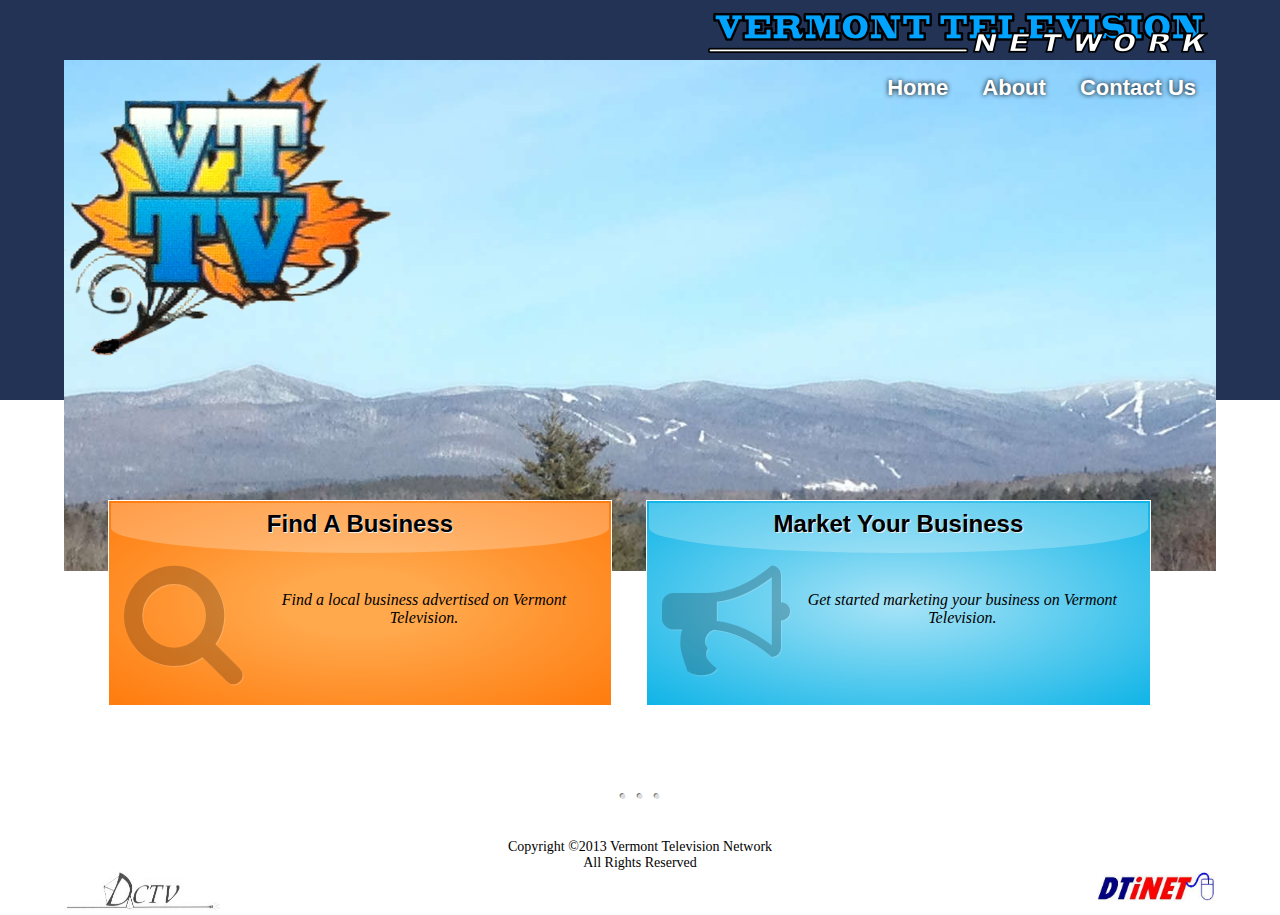
==== index.html @ bdfbf008 "initial home page mockup" ====
<!DOCTYPE html>
<html lang="en">
<head>
  <meta http-equiv="Content-Type" content="text/html; charset=utf-8">
  <link href='css/main.css' rel='stylesheet' type='text/css'>
  <link href='css/font-awesome.css' rel='stylesheet' type='text/css'>
  <title>Vermont Television</title>
</head>
<body>
    <div class="backdrop"></div>
    <div class="page">
    <img class="leaf-logo" src="/img/leaf-logo.png" width="329" height="296">
    <img class="top-logo" src="/img/vttv.png" width="500" height="40">
    <div class="nav-bar">
        <a class="nav" href="/">Home</a>
        <a class="nav" href="/about.html">About</a>
        <a class="nav" href="/contact.html">Contact Us</a>
    </div>
    <div class="main-body">
        <div class="panel-container">
            <a class="home-panel referral-panel">
                <div class="icon-search icon"></div>
                <div class="reflection"></div>
                <div class="panel-title">
                    <h3>Find A Business</h3>
                </div>
                <div class="panel-descr">
                    Find a local business advertised on Vermont Television.
                </div>
            </a>
        </div>
        <div class="panel-container">
            <a class="home-panel how-to-panel">
                <div class="icon-bullhorn icon"></div>
                <div class="reflection"></div>
                <div class="panel-title">
                    <h3>Market Your Business</h3>
                </div>
                <div class="panel-descr">
                    Get started marketing your business on Vermont Television.
                </div>
            </a>
        </div>
    </div>
    <div class="footer">
        <div class="divider">
            &bull;&nbsp;&nbsp;&bull;&nbsp;&nbsp;&bull;
        </div>
        <div class="copyright">
            Copyright &copy;2013 Vermont Television Network <br>
            All Rights Reserved
        </div>
        <div class="dctv-logo">
            <img src="/img/dctv-logo.png" height="40">
        </div>
        <div class="dtinet-logo">
            <img src="/img/dtinet-logo.png" height="30">
        </div>
    </div>
    </div>
</body>
</html>
---- css/main.css ----
body {
    padding: 0;
    margin: 0;
}

.backdrop {
    position: absolute;
    top: 0;
    width: 100%;
    height: 400px;
    background-color: #235;
}

.page {
    position: relative;
    top: 60px;
    width: 90%;
    max-width: 1306px;
    min-width: 450px;
    min-height: 100%;
    margin-left: auto;
    margin-right: auto;
    background-image: url(/img/masthead2.jpg);
    background-size: 1306px; 200px;
    background-repeat: no-repeat;
    background-color: white;
}

.top-logo {
    margin: 8px;
    position: absolute;
    top: -55px;
    right: 0;
}

.nav-bar {
    float: right;
    margin: 15px 20px;
}

.nav {
    font-family: Verdana, Helvetica, Arial, sans-serif;
    font-weight: bold;
    font-size: 22px;
    text-decoration: none;
    text-color: white;
    color: white;
    padding-left: 30px;
    text-shadow: 0 0 5px black;
}

.nav:hover {
    text-shadow: 0 0 0;
}

.main-body {
    position: relative;
    top: 120px;
    width: 95%;
    margin-left: auto;
    margin-right: auto;
}

.panel-container {
    width: 47%;
    min-width: 370px;
    display: inline-block;
    margin-left: auto;
    margin-right: auto;
    padding: 20px 10px 20px 10px;
}

.reflection {
  width: 100%;
  height: 50px;
  background: #fff;
  opacity: 0.25;
  border-radius: 0 0 50% 50%;
  -moz-border-radius: 0 0 50% 50%;
  -webkit-border-radius: 0 0 50% 50%;
}

.home-panel {
    position: relative;
    display: block;
    text-decoration: none;
    min-width: 400px;
    height: 200px;
    border: 1px solid white;
    background-color: white;
    text-align: center;
    margin-left: 5px;
    margin-right: 5px;
    padding: 2px;
}

.home-panel:hover {
    box-shadow: 0 0 20px #fff;
}

.home-panel:active {
    top: 2px;
    left: 2px;
}

.home-panel h3 {
    position: relative;
    top: -43px;
    text-shadow: 1px 1px #eee;
    font-family: Verdana, Arial, Helvetica, sans-serif;
    font-size: 24px;
    font-weight: bold;
    margin: 0;
}

.icon {
    text-shadow: 1px 1px #eee;
    opacity: 0.2;
    position: absolute;
    left: 15px;
    top: 55px;
    font-size: 128px;
}

.panel-descr {
    padding: 10px 25px;
    margin-left: 128px;
    font-family: Georgia, serif;
    font-style: italic;
}

.referral-panel {
background: rgb(255,168,76); /* Old browsers */
background: -moz-radial-gradient(center, ellipse cover,  rgba(255,168,76,1) 22%, rgba(255,123,13,1) 100%); /* FF3.6+ */
background: -webkit-gradient(radial, center center, 0px, center center, 100%, color-stop(22%,rgba(255,168,76,1)), color-stop(100%,rgba(255,123,13,1))); /* Chrome,Safari4+ */
background: -webkit-radial-gradient(center, ellipse cover,  rgba(255,168,76,1) 22%,rgba(255,123,13,1) 100%); /* Chrome10+,Safari5.1+ */
background: -o-radial-gradient(center, ellipse cover,  rgba(255,168,76,1) 22%,rgba(255,123,13,1) 100%); /* Opera 12+ */
background: -ms-radial-gradient(center, ellipse cover,  rgba(255,168,76,1) 22%,rgba(255,123,13,1) 100%); /* IE10+ */
background: radial-gradient(ellipse at center,  rgba(255,168,76,1) 22%,rgba(255,123,13,1) 100%); /* W3C */
filter: progid:DXImageTransform.Microsoft.gradient( startColorstr='#ffa84c', endColorstr='#ff7b0d',GradientType=1 ); /* IE6-9 fallback on horizontal gradient */
}

.how-to-panel {
background: rgb(169,228,247); /* Old browsers */
background: -moz-radial-gradient(center, ellipse cover,  rgba(169,228,247,1) 0%, rgba(15,180,231,1) 100%); /* FF3.6+ */
background: -webkit-gradient(radial, center center, 0px, center center, 100%, color-stop(0%,rgba(169,228,247,1)), color-stop(100%,rgba(15,180,231,1))); /* Chrome,Safari4+ */
background: -webkit-radial-gradient(center, ellipse cover,  rgba(169,228,247,1) 0%,rgba(15,180,231,1) 100%); /* Chrome10+,Safari5.1+ */
background: -o-radial-gradient(center, ellipse cover,  rgba(169,228,247,1) 0%,rgba(15,180,231,1) 100%); /* Opera 12+ */
background: -ms-radial-gradient(center, ellipse cover,  rgba(169,228,247,1) 0%,rgba(15,180,231,1) 100%); /* IE10+ */
background: radial-gradient(ellipse at center,  rgba(169,228,247,1) 0%,rgba(15,180,231,1) 100%); /* W3C */
filter: progid:DXImageTransform.Microsoft.gradient( startColorstr='#a9e4f7', endColorstr='#0fb4e7',GradientType=1 ); /* IE6-9 fallback on horizontal gradient */
}

.panel-title {
    margin: 0;
}

.footer {
    position: relative;
    margin-top: 150px;
}

.divider {
    text-align: center;
    color: #ddd;
    text-shadow: -1px -1px #777;
    padding: 1.5em;
    font-size: 20px;
}

.copyright {
    font-size: 14px;
    text-align: center;
}

.dctv-logo {
    float: left;
}

.dtinet-logo {
    float: right;
}
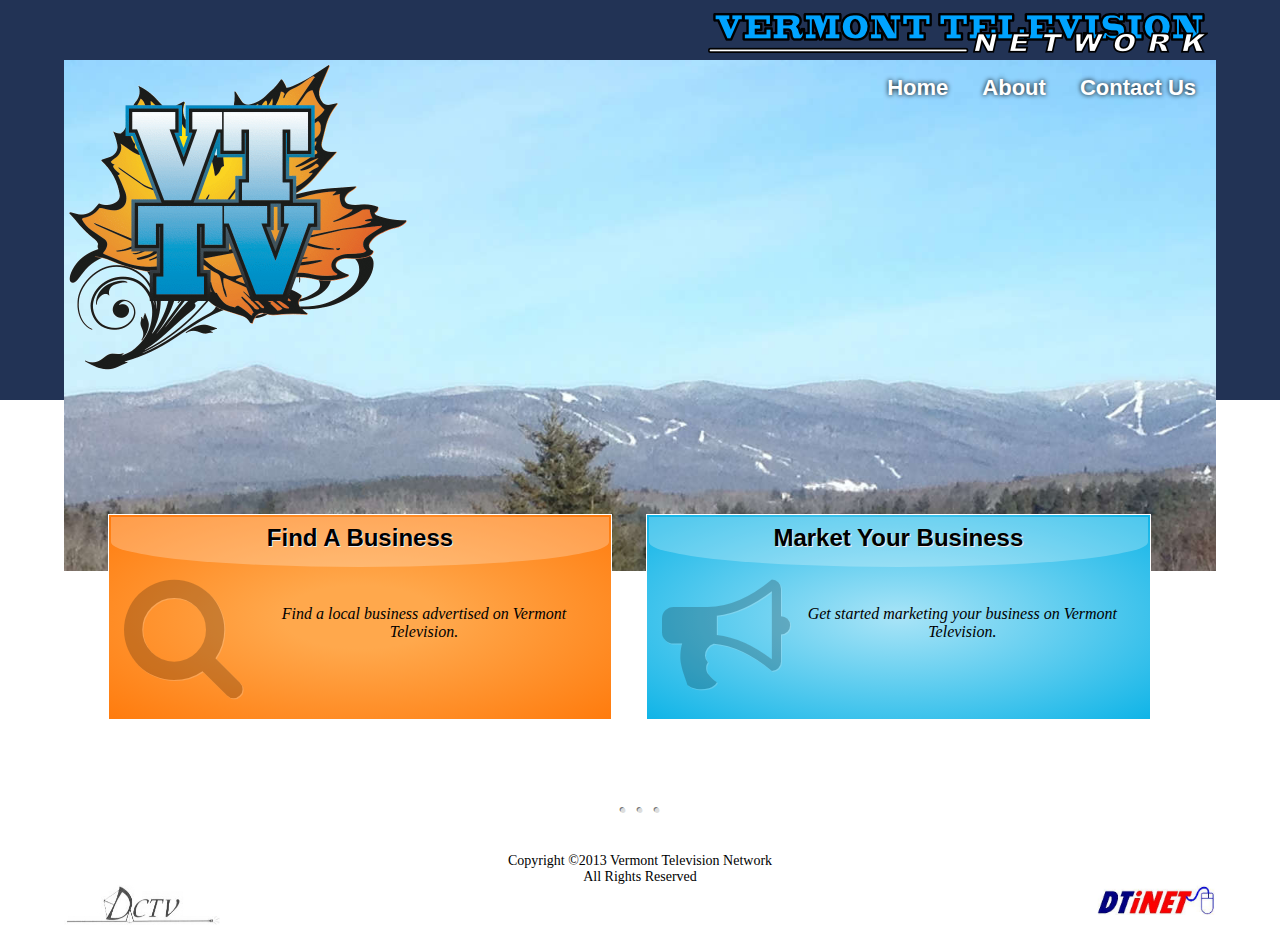
==== commit 113f85db: "High quality VTTV leaf logo" ====
--- a/index.html
+++ b/index.html
@@ -9,12 +9,12 @@
 <body>
     <div class="backdrop"></div>
     <div class="page">
-    <img class="leaf-logo" src="/img/leaf-logo.png" width="329" height="296">
-    <img class="top-logo" src="/img/vttv.png" width="500" height="40">
+    <img class="leaf-logo" src="img/leaf-logo.png" width="338" height="305">
+    <img class="top-logo" src="img/vttv.png" width="500" height="40">
     <div class="nav-bar">
-        <a class="nav" href="/">Home</a>
-        <a class="nav" href="/about.html">About</a>
-        <a class="nav" href="/contact.html">Contact Us</a>
+        <a class="nav" href="#">Home</a>
+        <a class="nav" href="about.html">About</a>
+        <a class="nav" href="contact.html">Contact Us</a>
     </div>
     <div class="main-body">
         <div class="panel-container">
@@ -51,10 +51,10 @@
             All Rights Reserved
         </div>
         <div class="dctv-logo">
-            <img src="/img/dctv-logo.png" height="40">
+            <img src="img/dctv-logo.png" height="40">
         </div>
         <div class="dtinet-logo">
-            <img src="/img/dtinet-logo.png" height="30">
+            <img src="img/dtinet-logo.png" height="30">
         </div>
     </div>
     </div>
--- a/css/main.css
+++ b/css/main.css
@@ -20,10 +20,14 @@
     min-height: 100%;
     margin-left: auto;
     margin-right: auto;
-    background-image: url(/img/masthead2.jpg);
+    background-image: url(../img/masthead2.jpg);
     background-size: 1306px; 200px;
     background-repeat: no-repeat;
     background-color: white;
+}
+
+.leaf-logo {
+    margin: 5px 0 0 5px;
 }
 
 .top-logo {
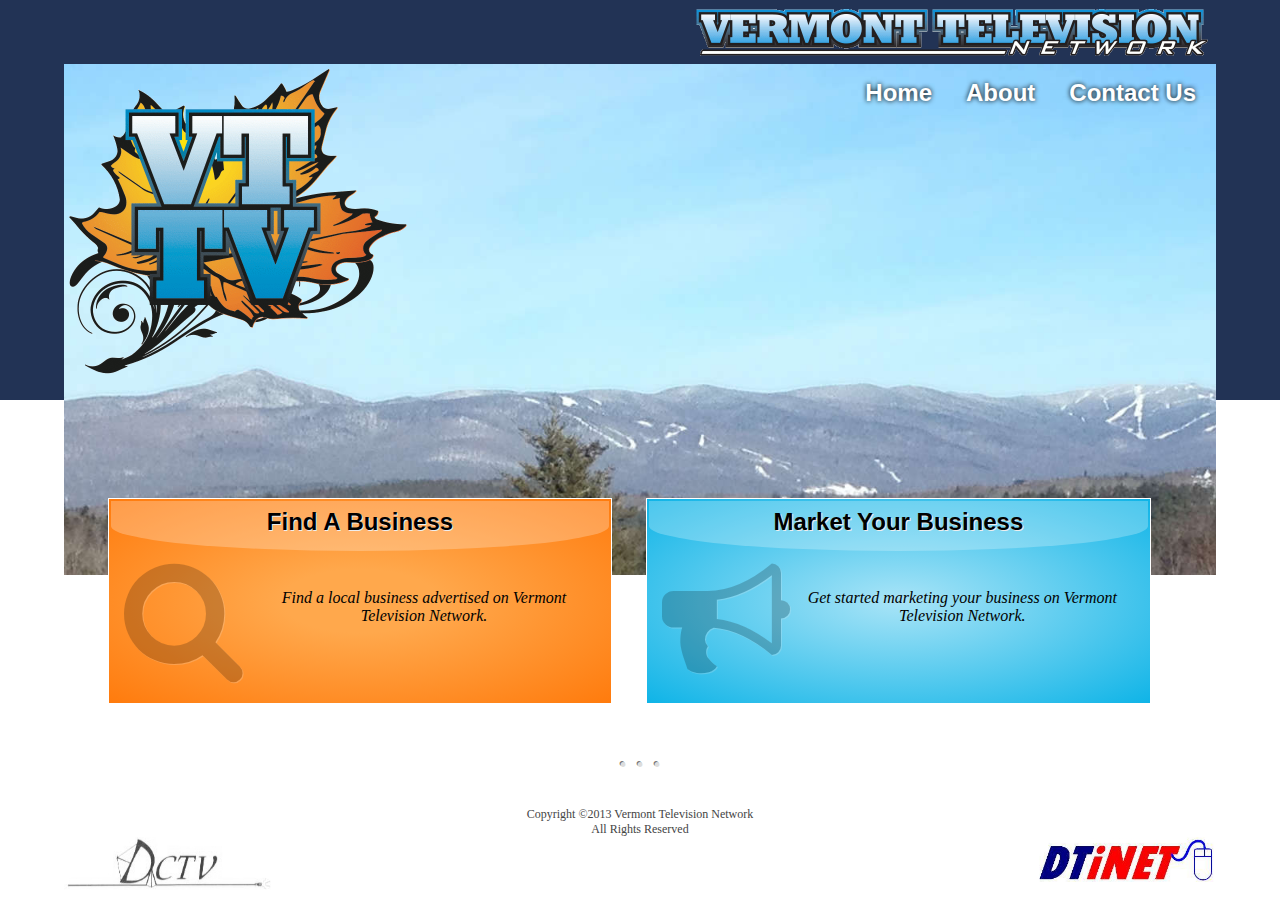
==== commit a25ecd89: "High quality top logo, layout tweaks" ====
--- a/index.html
+++ b/index.html
@@ -10,7 +10,7 @@
     <div class="backdrop"></div>
     <div class="page">
     <img class="leaf-logo" src="img/leaf-logo.png" width="338" height="305">
-    <img class="top-logo" src="img/vttv.png" width="500" height="40">
+    <img class="top-logo" src="img/vttv.png" width="512" height="47">
     <div class="nav-bar">
         <a class="nav" href="#">Home</a>
         <a class="nav" href="about.html">About</a>
@@ -25,7 +25,7 @@
                     <h3>Find A Business</h3>
                 </div>
                 <div class="panel-descr">
-                    Find a local business advertised on Vermont Television.
+                    Find a local business advertised on Vermont Television Network.
                 </div>
             </a>
         </div>
@@ -37,7 +37,7 @@
                     <h3>Market Your Business</h3>
                 </div>
                 <div class="panel-descr">
-                    Get started marketing your business on Vermont Television.
+                    Get started marketing your business on Vermont Television Network.
                 </div>
             </a>
         </div>
@@ -51,10 +51,10 @@
             All Rights Reserved
         </div>
         <div class="dctv-logo">
-            <img src="img/dctv-logo.png" height="40">
+            <img src="img/dctv-logo.png" height="53">
         </div>
         <div class="dtinet-logo">
-            <img src="img/dtinet-logo.png" height="30">
+            <img src="img/dtinet-logo.png" height="45">
         </div>
     </div>
     </div>
--- a/css/main.css
+++ b/css/main.css
@@ -13,7 +13,7 @@
 
 .page {
     position: relative;
-    top: 60px;
+    top: 64px;
     width: 90%;
     max-width: 1306px;
     min-width: 450px;
@@ -33,7 +33,7 @@
 .top-logo {
     margin: 8px;
     position: absolute;
-    top: -55px;
+    top: -63px;
     right: 0;
 }
 
@@ -45,7 +45,7 @@
 .nav {
     font-family: Verdana, Helvetica, Arial, sans-serif;
     font-weight: bold;
-    font-size: 22px;
+    font-size: 24px;
     text-decoration: none;
     text-color: white;
     color: white;
@@ -59,7 +59,7 @@
 
 .main-body {
     position: relative;
-    top: 120px;
+    top: 100px;
     width: 95%;
     margin-left: auto;
     margin-right: auto;
@@ -99,7 +99,7 @@
 }
 
 .home-panel:hover {
-    box-shadow: 0 0 20px #fff;
+    box-shadow: 0 0 5px 3px #fff;
 }
 
 .home-panel:active {
@@ -115,6 +115,10 @@
     font-size: 24px;
     font-weight: bold;
     margin: 0;
+}
+
+.home-panel:hover .reflection {
+    opacity: 0.45;
 }
 
 .icon {
@@ -161,7 +165,7 @@
 
 .footer {
     position: relative;
-    margin-top: 150px;
+    margin-top: 100px;
 }
 
 .divider {
@@ -173,7 +177,9 @@
 }
 
 .copyright {
-    font-size: 14px;
+    font-family: Georgia, serif;
+    font-size: 12px;
+    color: #444;
     text-align: center;
 }
 
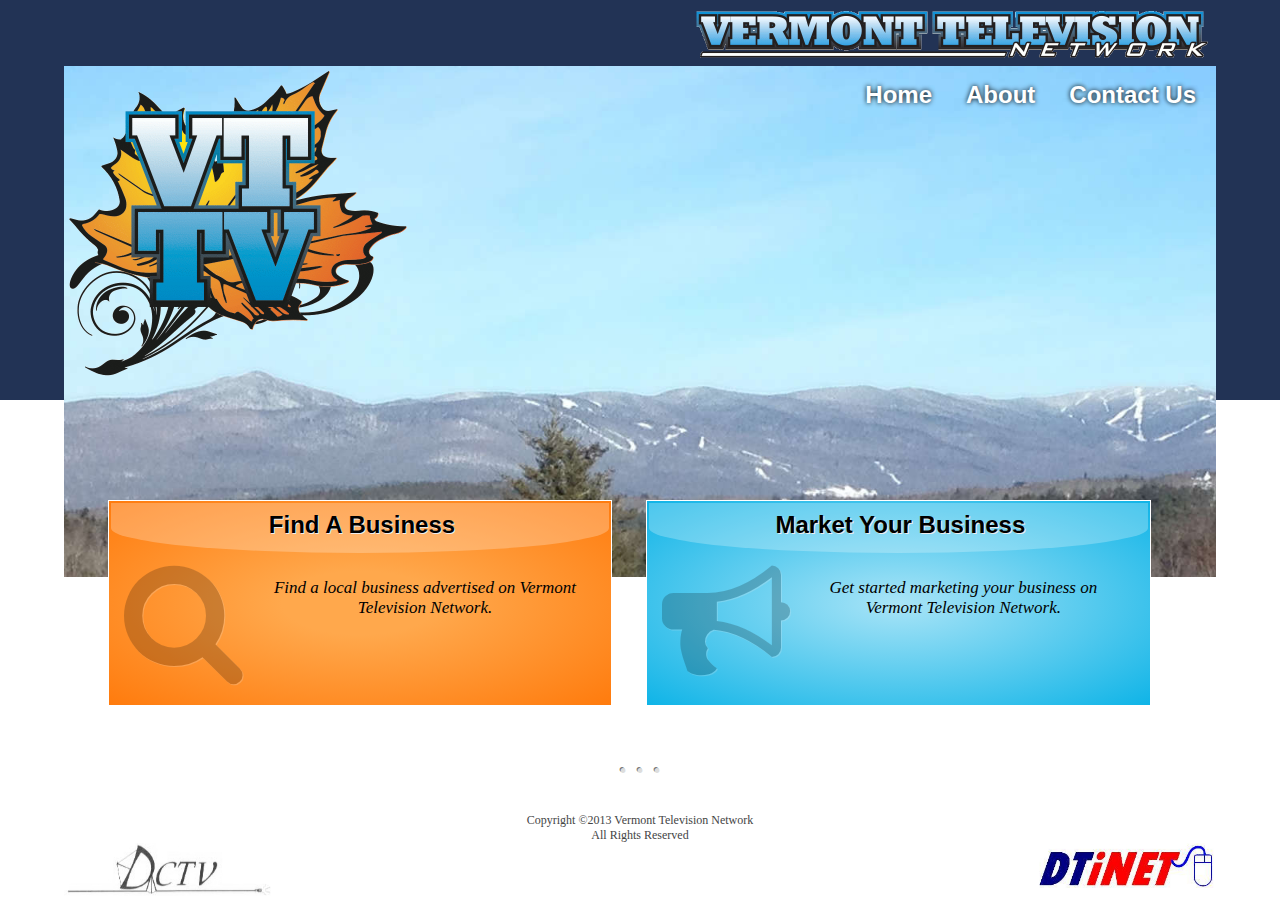
==== commit b849fd69: "business directory support files" ====
--- a/index.html
+++ b/index.html
@@ -18,7 +18,7 @@
     </div>
     <div class="main-body">
         <div class="panel-container">
-            <a class="home-panel referral-panel">
+            <a class="home-panel referral-panel" href="directory.html">
                 <div class="icon-search icon"></div>
                 <div class="reflection"></div>
                 <div class="panel-title">
--- a/css/main.css
+++ b/css/main.css
@@ -1,6 +1,10 @@
 body {
     padding: 0;
     margin: 0;
+}
+
+.hidden {
+    display: none;
 }
 
 .backdrop {
@@ -13,7 +17,7 @@
 
 .page {
     position: relative;
-    top: 64px;
+    top: 66px;
     width: 90%;
     max-width: 1306px;
     min-width: 450px;
@@ -21,7 +25,7 @@
     margin-left: auto;
     margin-right: auto;
     background-image: url(../img/masthead2.jpg);
-    background-size: 1306px; 200px;
+    background-size: 1306px;
     background-repeat: no-repeat;
     background-color: white;
 }
@@ -67,7 +71,6 @@
 
 .panel-container {
     width: 47%;
-    min-width: 370px;
     display: inline-block;
     margin-left: auto;
     margin-right: auto;
@@ -88,7 +91,9 @@
     position: relative;
     display: block;
     text-decoration: none;
-    min-width: 400px;
+    color: black;
+    text-color: black;
+    min-width: 350px;
     height: 200px;
     border: 1px solid white;
     background-color: white;
@@ -108,8 +113,9 @@
 }
 
 .home-panel h3 {
-    position: relative;
-    top: -43px;
+    position: absolute;
+    top: 10px;
+    width: 100%;
     text-shadow: 1px 1px #eee;
     font-family: Verdana, Arial, Helvetica, sans-serif;
     font-size: 24px;
@@ -131,10 +137,13 @@
 }
 
 .panel-descr {
-    padding: 10px 25px;
+    position: absolute;
+    top: 72px;
+    padding: 5px 25px;
     margin-left: 128px;
     font-family: Georgia, serif;
     font-style: italic;
+    font-size: 17px;
 }
 
 .referral-panel {
@@ -190,3 +199,98 @@
 .dtinet-logo {
     float: right;
 }
+
+/* Child pages */
+
+.child-backdrop {
+    height: 200px;
+}
+
+.child-page {
+    background-image: url(../img/masthead.jpg);
+    background-size: 1306px;
+    background-repeat: no-repeat;
+}
+
+.child-body {
+    position: relative;
+    top: 10px;
+    margin-left: auto;
+    margin-right: auto;
+    background-color: white;
+    padding: 1px 12px 50px 12px;
+    border-left: 1px solid #bbb;
+    border-right: 1px solid #bbb;
+    font-family: Georgia, serif;
+    font-size: 18px;
+}
+
+.child-body p {
+    margin-left: 1.25em;
+    margin-right: 1.25em;
+}
+
+h1, h2, h3, h4, h5, h6 {
+    font-family: Tahoma, Helvetica, sans-serif;
+}
+
+h1 {
+    font-size: 26px;
+}
+
+.child-footer {
+    position: relative;
+    top: -50px;
+    margin-top: 0;
+}
+
+.category-title {
+    margin: 5px 0;
+    font-size: 16px;
+    font-style: italic;
+    color: #555;
+}
+
+.category-icon {
+    width: 64px;
+    height: 64px;
+    border: none;
+}
+
+.category {
+    display: inline-block;
+    padding: 15px 5px;
+    width: 18%;
+    min-width: 80px;
+    text-decoration: none;
+    text-align: center;
+    color: black;
+    text-color: black;
+    font-size: 14px;
+    -webkit-border-radius: 12px;
+    -moz-border-radius: 12px;
+    border-radius: 12px;
+}
+
+.category:hover {
+    border: 4px solid #eee;
+    padding: 11px 1px;
+}
+
+.category-selected, .category-selected:hover {
+    border: none;
+    padding: 15px 5px;
+    background-color: #65b7ec;
+}
+
+.business-template {
+    display: none;
+}
+
+.business {
+    margin: 1.5em;
+}
+
+.business .fn {
+    font-weight: bold;
+}
